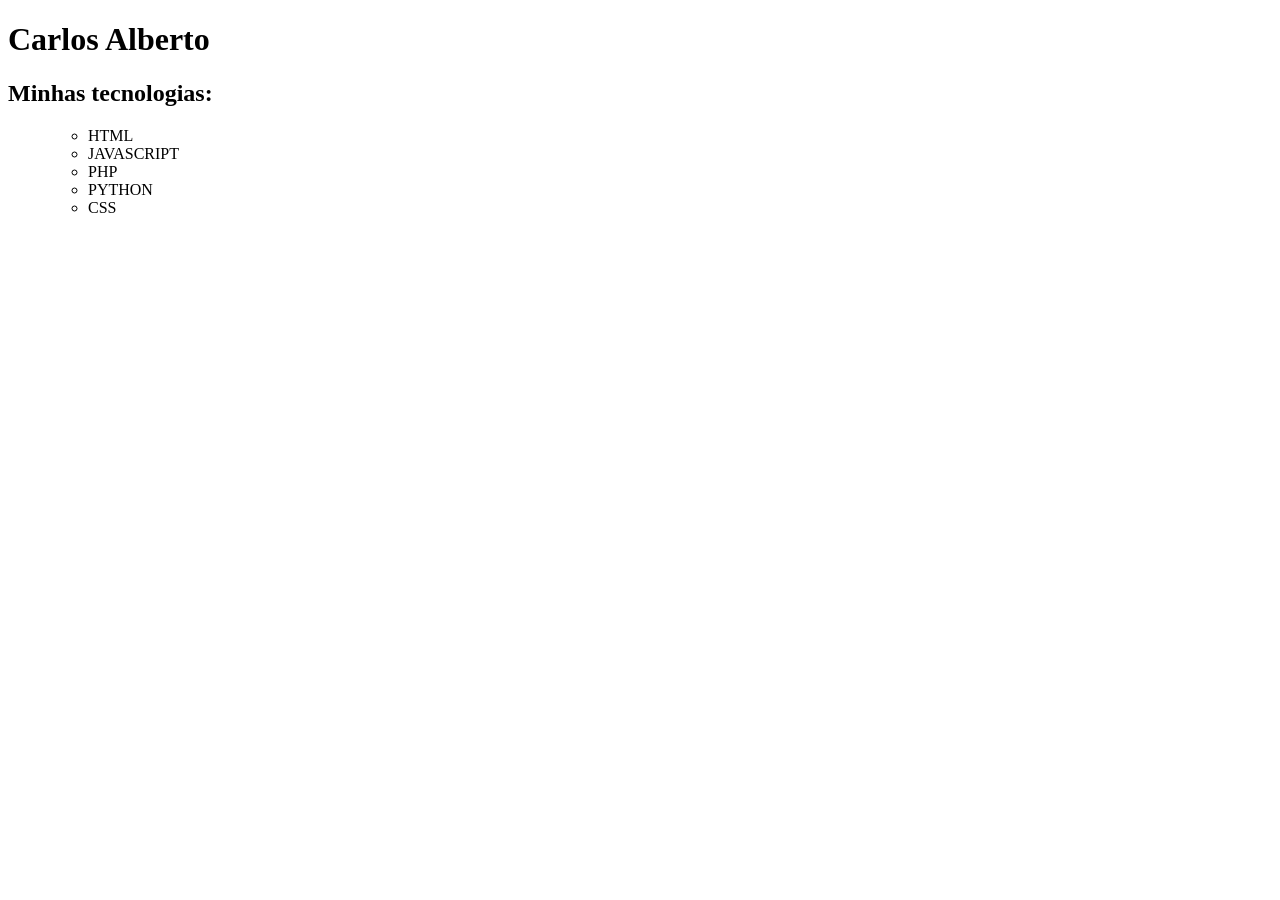
==== index.html @ ff3fe0ff "Primeira Atv de HTML" ====
<!DOCTYPE html>
<html lang="en">
<head>
    <meta charset="UTF-8">
    <meta name="viewport" content="width=device-width, initial-scale=1.0">
    <title>Aula 5</title>
</head>
    <body>
        <h1>    
            Carlos Alberto
        </h1>
            <H2>
                Minhas tecnologias:
            </H2>
                
            <ul>
                <p>
                    <ul>
                        <li>HTML</li>
                        <li>JAVASCRIPT</li>
                        <li>PHP</li>
                        <li>PYTHON</li>
                        <li>CSS</li>
                    
                    </ul>
                </p>

            
                
    
    </body>
</html>
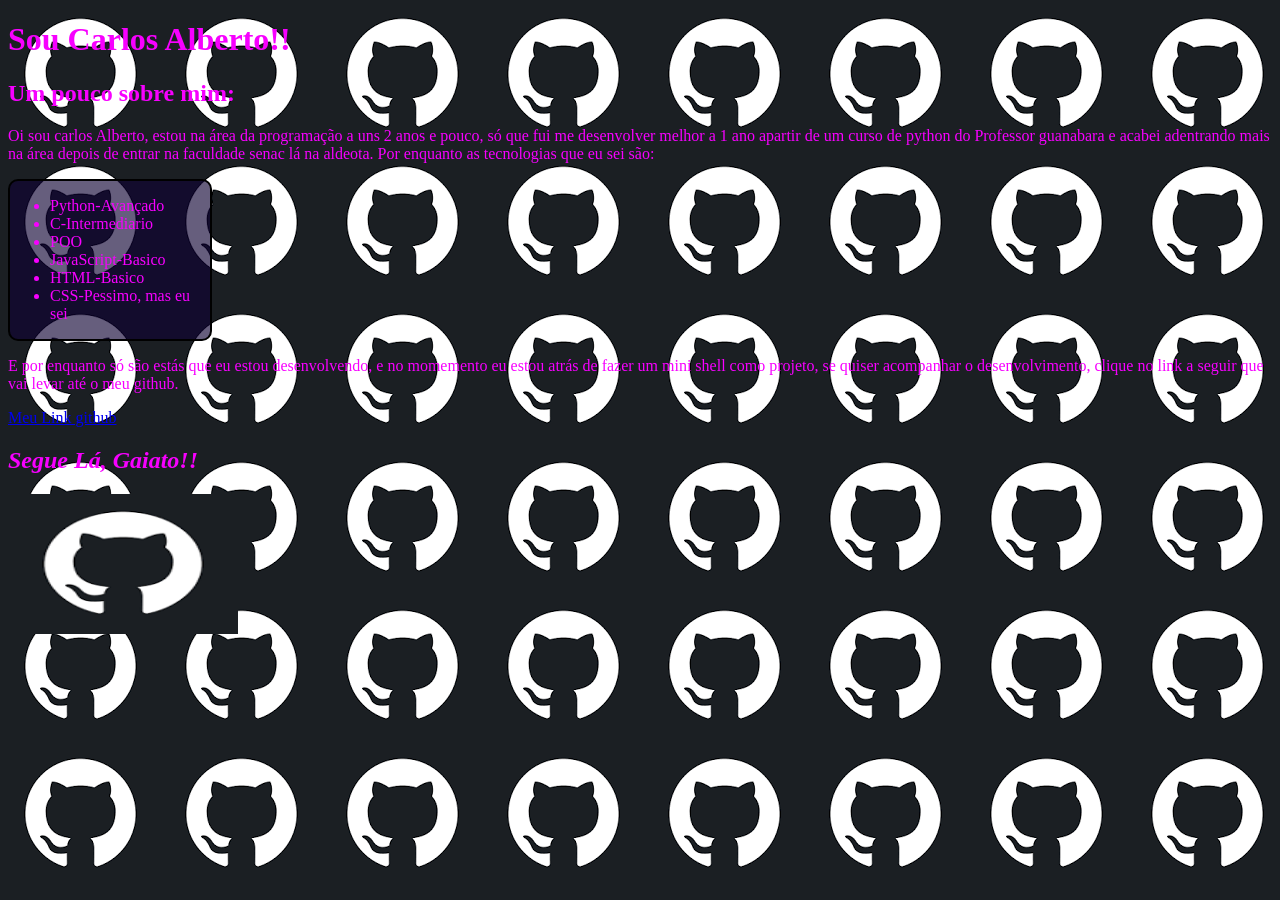
==== commit e5dc4f7b: "Primeira Atv de HTML" ====
--- a/index.html
+++ b/index.html
@@ -3,31 +3,46 @@
 <head>
     <meta charset="UTF-8">
     <meta name="viewport" content="width=device-width, initial-scale=1.0">
-    <title>Aula 5</title>
+    <title>Sobre Mim</title>
 </head>
-    <body>
-        <h1>    
-            Carlos Alberto
-        </h1>
-            <H2>
-                Minhas tecnologias:
-            </H2>
+<body style ="background-image: url('download.png');">
+    <h1 style="color:rgb(247, 0, 255);">
+        Sou Carlos Alberto!!
+    </h1>
+        <h2 style="color:rgb(247, 0, 255);">
+            Um pouco sobre mim:
+        </h2>
+            <p style="color:rgb(247, 0, 255);">
+                Oi sou carlos Alberto, estou na área da programação a uns 2 anos e pouco, só que fui me desenvolver melhor a 1 ano
+                apartir de um curso de python do Professor guanabara e acabei adentrando mais na área depois de entrar na faculdade senac
+                lá na aldeota.
+                Por enquanto as tecnologias que eu sei são:
+            </p>
+            <div style = "background-color:rgba(15, 2, 51, 0.637);
+             width: 200px;
+             border-color:black;
+              border-width: 2px;
+              border-style:solid;
+              border-radius: 10px;">
+                <ul style="color:rgb(247, 0, 255);">
+                    <li>Python-Avançado</li>
+                    <li>C-Intermediario</li>
+                    <li>POO</li>
+                    <li>JavaScript-Basico</li>
+                    <li>HTML-Basico</li>
+                    <li>CSS-Pessimo, mas eu sei</li>
+                </ul>
+            </div>
+                <p style="color:rgb(247, 0, 255);"> 
+                E por enquanto só são estás que eu estou desenvolvendo, e no momemento eu estou atrás de fazer um mini shell
+                como projeto, se quiser acompanhar o desenvolvimento, clique no link a seguir que vai levar até o meu github.
+                </p>
+                <div>
+                    <a href="https://github.com/carlosalbertodev1 " target="_blank">Meu Link github</a>
+                    
+                <h2><i style="color:rgb(247, 0, 255);">Segue Lá, Gaiato!!</i></h2>
+                     <img src="download.png" alt="Conta Git" width="230" height="140">
+                </div>
                 
-            <ul>
-                <p>
-                    <ul>
-                        <li>HTML</li>
-                        <li>JAVASCRIPT</li>
-                        <li>PHP</li>
-                        <li>PYTHON</li>
-                        <li>CSS</li>
-                    
-                    </ul>
-                </p>
-
-            
-                
-    
-    </body>
-</html>
-
+</body>
+</html>
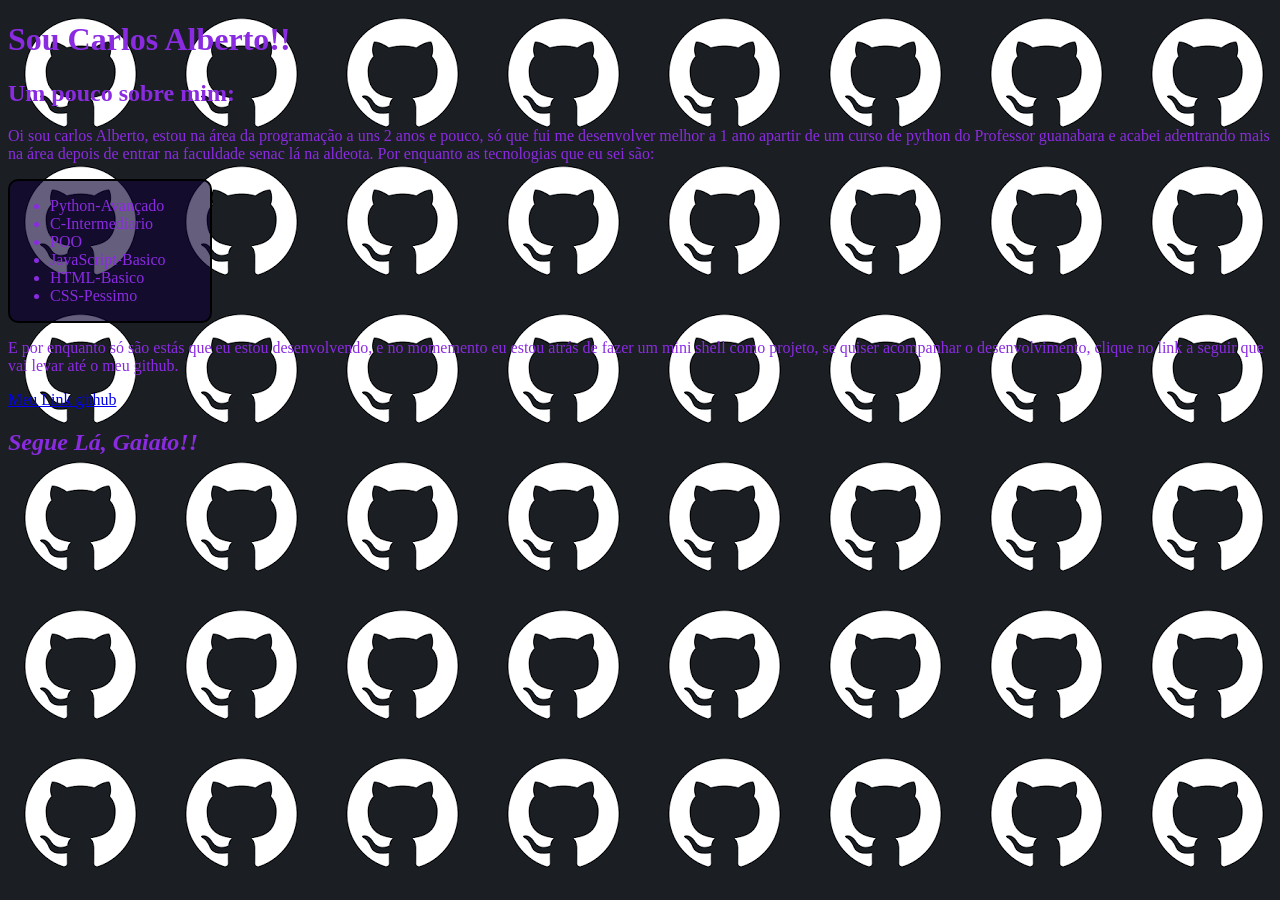
==== commit b27e2734: "Novo site" ====
--- a/index.html
+++ b/index.html
@@ -1,48 +1,49 @@
 <!DOCTYPE html>
 <html lang="en">
+
 <head>
     <meta charset="UTF-8">
     <meta name="viewport" content="width=device-width, initial-scale=1.0">
     <title>Sobre Mim</title>
+    <link rel="stylesheet" href="style.css">
 </head>
-<body style ="background-image: url('download.png');">
-    <h1 style="color:rgb(247, 0, 255);">
+
+<body>
+    <h1>
         Sou Carlos Alberto!!
     </h1>
-        <h2 style="color:rgb(247, 0, 255);">
-            Um pouco sobre mim:
-        </h2>
-            <p style="color:rgb(247, 0, 255);">
-                Oi sou carlos Alberto, estou na área da programação a uns 2 anos e pouco, só que fui me desenvolver melhor a 1 ano
-                apartir de um curso de python do Professor guanabara e acabei adentrando mais na área depois de entrar na faculdade senac
-                lá na aldeota.
-                Por enquanto as tecnologias que eu sei são:
-            </p>
-            <div style = "background-color:rgba(15, 2, 51, 0.637);
-             width: 200px;
-             border-color:black;
-              border-width: 2px;
-              border-style:solid;
-              border-radius: 10px;">
-                <ul style="color:rgb(247, 0, 255);">
-                    <li>Python-Avançado</li>
-                    <li>C-Intermediario</li>
-                    <li>POO</li>
-                    <li>JavaScript-Basico</li>
-                    <li>HTML-Basico</li>
-                    <li>CSS-Pessimo, mas eu sei</li>
-                </ul>
-            </div>
-                <p style="color:rgb(247, 0, 255);"> 
-                E por enquanto só são estás que eu estou desenvolvendo, e no momemento eu estou atrás de fazer um mini shell
-                como projeto, se quiser acompanhar o desenvolvimento, clique no link a seguir que vai levar até o meu github.
-                </p>
-                <div>
-                    <a href="https://github.com/carlosalbertodev1 " target="_blank">Meu Link github</a>
-                    
-                <h2><i style="color:rgb(247, 0, 255);">Segue Lá, Gaiato!!</i></h2>
-                     <img src="download.png" alt="Conta Git" width="230" height="140">
-                </div>
-                
+    <h2>
+        Um pouco sobre mim:
+    </h2>
+    <p>
+        Oi sou carlos Alberto, estou na área da programação a uns 2 anos e pouco, só que fui me desenvolver melhor a 1
+        ano
+        apartir de um curso de python do Professor guanabara e acabei adentrando mais na área depois de entrar na
+        faculdade senac
+        lá na aldeota.
+        Por enquanto as tecnologias que eu sei são:
+    </p>
+    <div id="div1">
+        <ul>
+            <li>Python-Avançado</li>
+            <li>C-Intermediario</li>
+            <li>POO</li>
+            <li>JavaScript-Basico</li>
+            <li>HTML-Basico</li>
+            <li>CSS-Pessimo</li>
+        </ul>
+    </div>
+    <p>
+        E por enquanto só são estás que eu estou desenvolvendo, e no momemento eu estou atrás de fazer um mini shell
+        como projeto, se quiser acompanhar o desenvolvimento, clique no link a seguir que vai levar até o meu github.
+    </p>
+    <div>
+        <a href="https://github.com/carlosalbertodev1 " target="_blank">Meu Link github</a>
+
+        <h2><i>Segue Lá, Gaiato!!</i></h2>
+
+    </div>
+
 </body>
+
 </html>
--- a/style.css
+++ b/style.css
@@ -0,0 +1,43 @@
+        body{
+            background-image: url(download.png);
+            
+        }
+        h1{
+            color: blueviolet;
+        }
+        h2 {
+            color: blueviolet;
+        }
+        p{
+            color: blueviolet
+        }
+        #div1{
+            background-color:rgba(15, 2, 51, 0.637) ;
+            width: 200px;
+            border-color:black;
+            border-width: 2px;
+            border-style:solid;
+            border-radius: 10px;
+
+        }
+        ul {
+            color:blueviolet;
+        }
+      
+        i{
+            color:blueviolet;
+        }
+        li:hover {
+            width:250px;
+            transition:0.5s;
+            color:white;
+        }
+
+        i:hover{
+            color:white;
+            transition:0.5s;
+        }
+        a:hover{
+            color:white;
+            transition: 1s;
+        }
